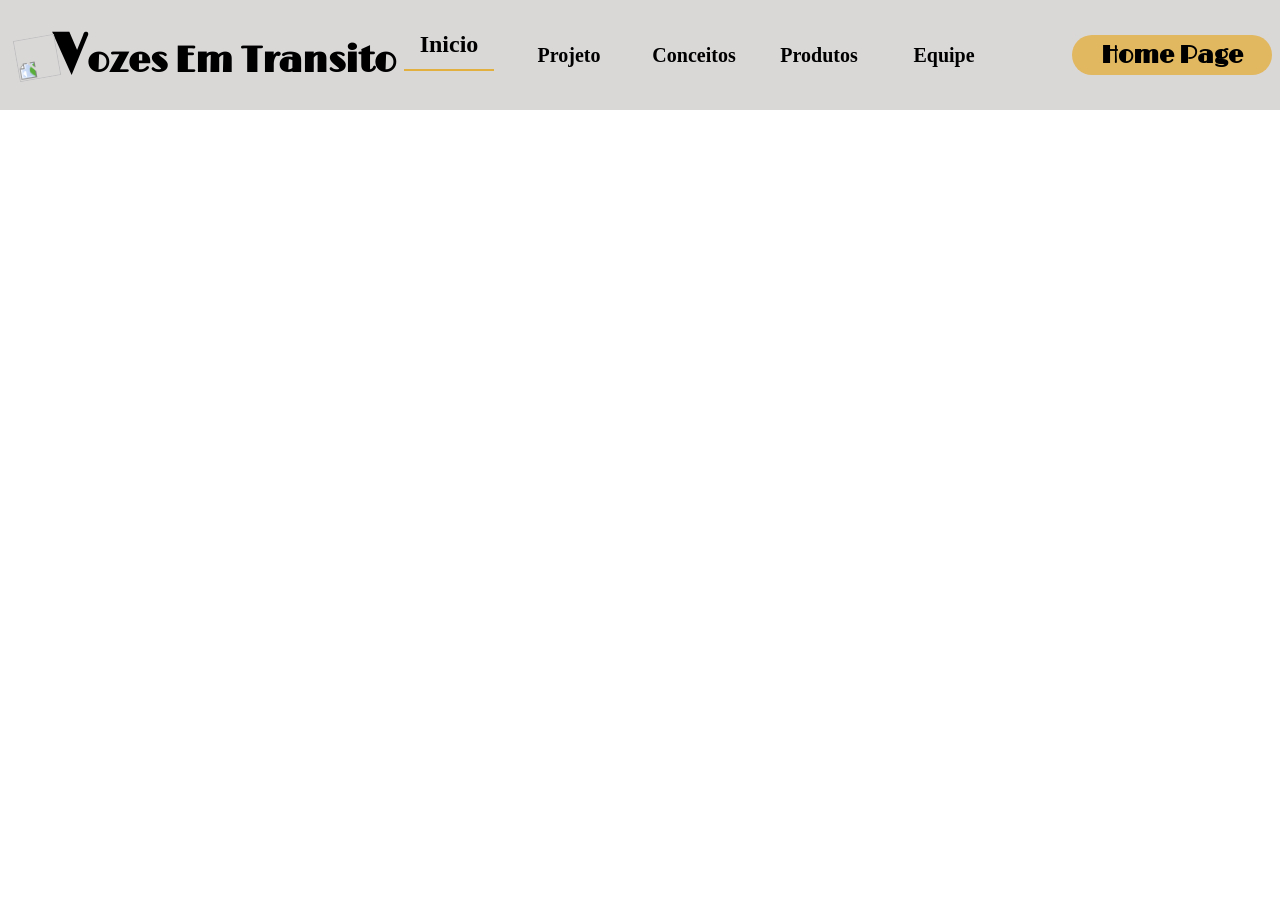
==== front/sankofa/sank.html @ 38999e42 "save" ====
<!DOCTYPE html>
<html lang="pt-br">

    <head>
        <meta charset="UTF-8">
        <meta name="viewport" content="width=device-width, initial-scale=1.0">
        <link rel="stylesheet" href="sank.css">
        
        <!--Google fontes-->
        <link rel="preconnect" href="https://fonts.googleapis.com">
        <link rel="preconnect" href="https://fonts.gstatic.com" crossorigin>
        <link href="https://fonts.googleapis.com/css2?family=Limelight&display=swap" rel="stylesheet">

        <title>Sankofa</title>

    </head>

    <body class="inicio">
        <!-- ===============================================================
            NAVBAR
        ================================================================ -->
        <header class="navbar">
            <h1><img src="front/imagens/tracinhos.avif"> <span>V</span>ozes Em Transito</h1>
            <div class="lista">

                <input type="checkbox" id="menu-mobile">
                <label for="menu-mobile" id="btn-nav"></label>

                <ul>
                    <li 
                        id="inicio" class="it-malia" onclick="windowPosition(this)">
                        Inicio
                    </li>
                    <li 
                        id="project" class="it" onclick="windowPosition(this)">
                        Projeto
                    </li>
                    <li 
                        id="conceitos" class="it" onclick="windowPosition(this)">
                        Conceitos
                    </li>
                    <li 
                        id="produtos" class="it" onclick="windowPosition(this)">
                        Produtos
                    </li>
                    <li 
                        id="team" class="it" onclick="windowPosition(this)">
                        Equipe
                    </li>
                </ul>
            </div>
            <div class="jogo">
                <h2> Home Page </h2>
            </div>
        </header>
---- front/sankofa/sank.css ----
@import url("../style.css");
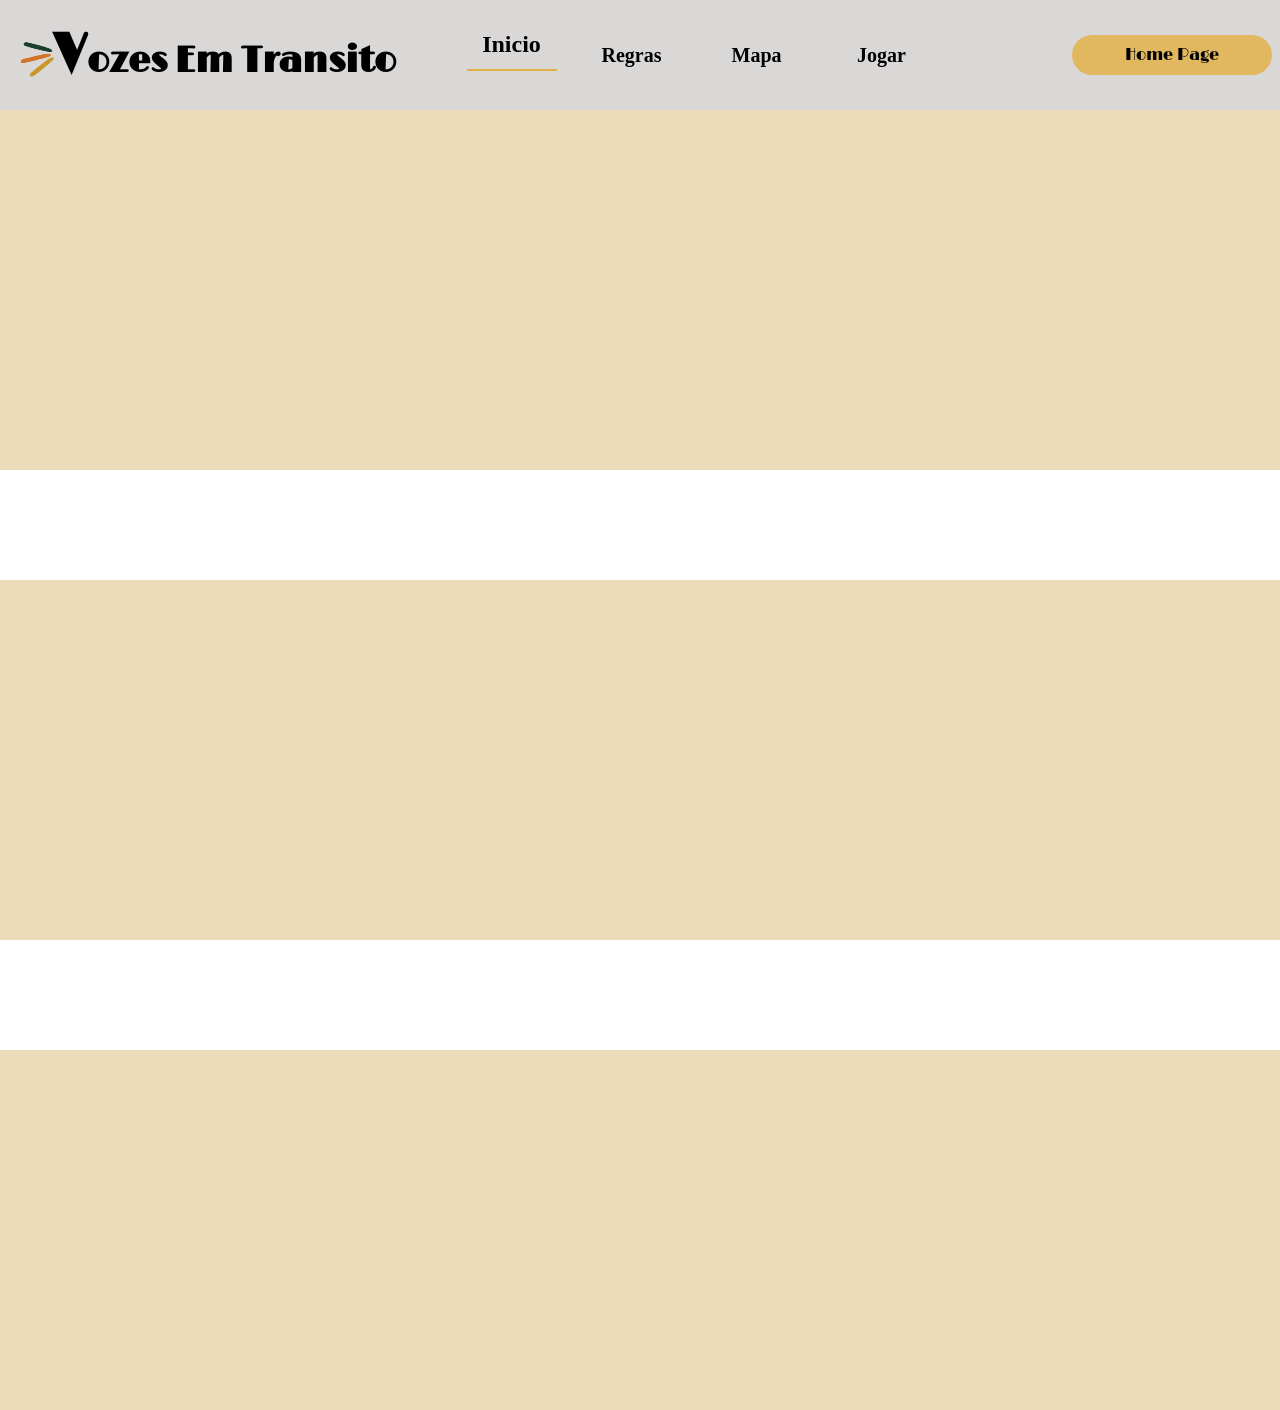
==== commit 8c663d14: "Inicio da pagina Sankofa" ====
--- a/front/sankofa/sank.html
+++ b/front/sankofa/sank.html
@@ -15,12 +15,12 @@
 
     </head>
 
-    <body class="inicio">
+    <body>
         <!-- ===============================================================
             NAVBAR
         ================================================================ -->
         <header class="navbar">
-            <h1><img src="front/imagens/tracinhos.avif"> <span>V</span>ozes Em Transito</h1>
+            <h1><img src="../imagens/tracinhos.avif"> <span>V</span>ozes Em Transito</h1>
             <div class="lista">
 
                 <input type="checkbox" id="menu-mobile">
@@ -32,24 +32,45 @@
                         Inicio
                     </li>
                     <li 
-                        id="project" class="it" onclick="windowPosition(this)">
-                        Projeto
+                        id="regras" class="it" onclick="windowPosition(this)">
+                        Regras
                     </li>
                     <li 
-                        id="conceitos" class="it" onclick="windowPosition(this)">
-                        Conceitos
+                        id="mapa" class="it" onclick="windowPosition(this)">
+                        Mapa
                     </li>
                     <li 
-                        id="produtos" class="it" onclick="windowPosition(this)">
-                        Produtos
-                    </li>
-                    <li 
-                        id="team" class="it" onclick="windowPosition(this)">
-                        Equipe
+                        id="jogar" class="it" onclick="windowPosition(this)">
+                        Jogar
                     </li>
                 </ul>
             </div>
             <div class="jogo">
-                <h2> Home Page </h2>
+                <a href="../../index.html" > Home Page </a>
             </div>
-        </header>+        </header>
+
+        <!-- ===============================================================
+            REGRAS
+        ================================================================ -->
+        <section class="regras">
+
+        </section>
+
+        <!-- ===============================================================
+            MAPA
+        ================================================================ -->
+        <section class="mapa">
+
+        </section>
+
+        <!-- ===============================================================
+            JOGAR
+        ================================================================ -->
+        <section class="jogar">
+
+        </section>
+    </body>
+
+    <script src="sank.js"></script>
+</html>
--- a/front/sankofa/sank.css
+++ b/front/sankofa/sank.css
@@ -1 +1,46 @@
-@import url("../style.css");+@import url("../style.css");
+
+.regras {
+    background-color: var(--bege);
+    margin-top: 110px;
+    height: 40vh;
+
+    display: flex;
+    align-items: center;
+    justify-content: space-between;
+
+    position: relative;
+    
+    overflow-x: auto; 
+    -webkit-overflow-scrolling: touch;
+}
+
+.mapa {
+    background-color: var(--bege);
+    margin-top: 110px;
+    height: 40vh;
+
+    display: flex;
+    align-items: center;
+    justify-content: space-between;
+
+    position: relative;
+    
+    overflow-x: auto; 
+    -webkit-overflow-scrolling: touch;
+}
+
+.jogar {
+    background-color: var(--bege);
+    margin-top: 110px;
+    height: 40vh;
+
+    display: flex;
+    align-items: center;
+    justify-content: space-between;
+
+    position: relative;
+    
+    overflow-x: auto; 
+    -webkit-overflow-scrolling: touch;
+}
